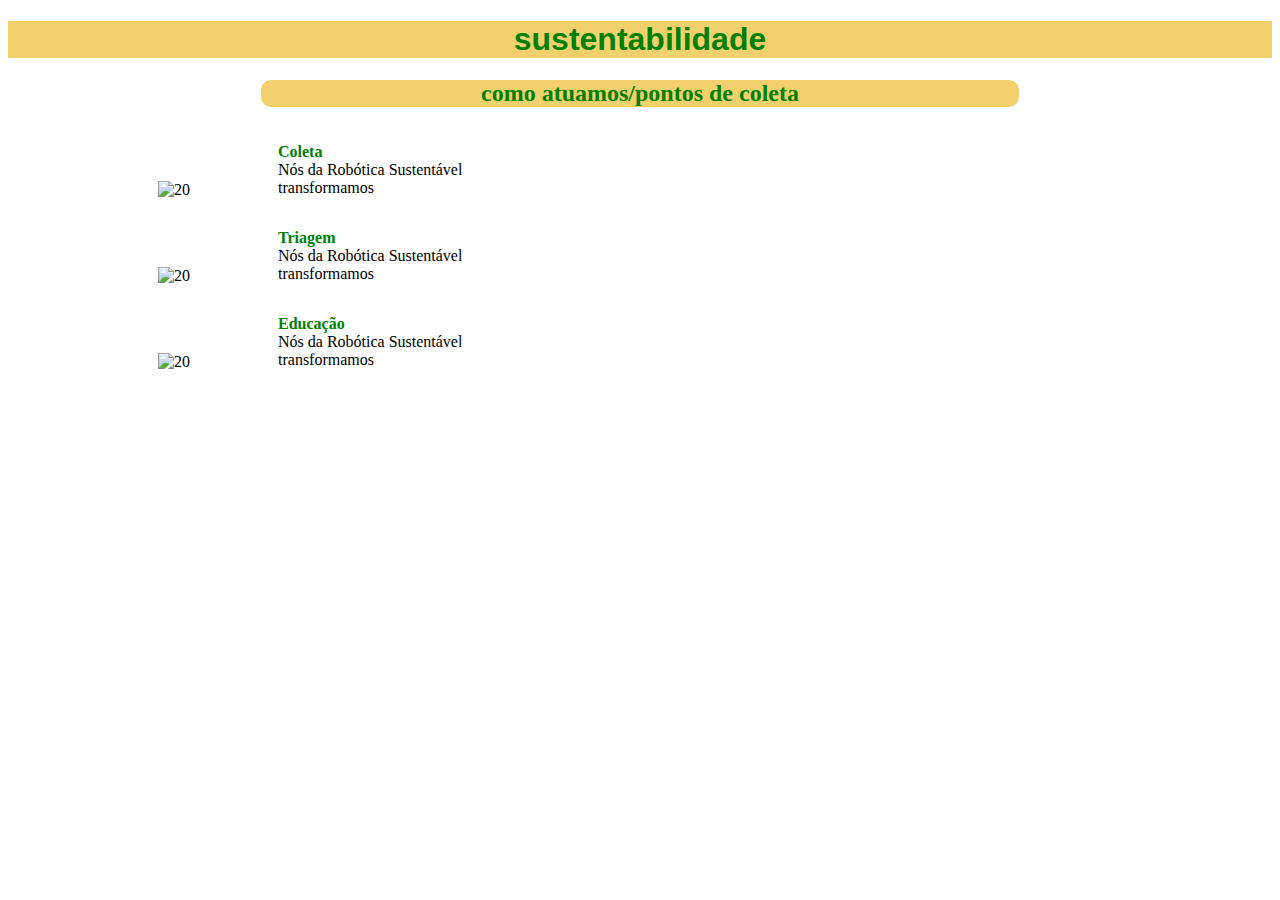
==== sustentabilidade.html @ 3610017d "sustentabilidade" ====
<!DOCTYPE html>
<html lang="pt">
<head>
    <meta charset="UTF-8">
    <meta http-equiv="X-UA-Compatible" content="IE=edge">
    <meta name="viewport" content="width=device-width, initial-scale=1.0">
    <title>Document</title>
    <style>
        .meu-estilo {
            background-color: rgb(242, 209, 109);
            text-align: center;
        }
    
        .meu-estilo h1 {
            color: green;
            font-family: Arial, sans-serif;
        }
    
        .meu-estilo p {
            color: green;
            font-family: Arial, sans-serif;
        }
        .meu-estilo h2 {
            color: green;
            font-family: Arial, sans-serif;
        }

        h2 {
            color: green;
            text-align: center;
            background-color:  rgb(242, 209, 109);
            border-radius: 10px;
            margin-left: 20%;
            margin-right: 20%;
        }
    </style>
    <style>
        img {
            margin-left: 150px;
            margin-top: 40px;
        }
        
        .container {
            display: flex;
            align-items: center;
        }
        
        .container p {
            margin-left: 20px;
        }
        
    </style>
</head>
<body>
    <div class="meu-estilo">
        <h1>sustentabilidade</h1>
    </div>
    <h2>como atuamos/pontos de coleta</h2>
    
    <div class="container">
        <img src="imgns/computador quebrado.png" alt="20" width="100">
        
        <div style="display: flex; flex-direction: column;">
            <p style="color: green; margin-bottom: 0;"><b>Coleta</b></p>
            <p style="margin-top: 0;">Nós da Robótica Sustentável<br>transformamos</p>
        </div>
    
    </div>

    <div class="container">
        <img src="imgns/reciclagem.png" alt="20" width="100">
       
        <div style="display: flex; flex-direction: column;">
        <p style="color:  green; margin-bottom: 0;"><b>Triagem</b></p>
        <p style="margin-top: 0;">Nós da Robótica Sustentável <br>
            transformamos</p>
        </div>
    </div>
    <div class="container">
        <img src="imgns/formação.png" alt="20" width="100">
        <div style="display: flex; flex-direction: column;">
        <p style="color: green; margin-bottom: 0;"><b>Educação</b></p>
        <p style="margin-top: 0;">Nós da Robótica Sustentável <br>
            transformamos</p>
        </div>
    </div>
   
    
    
</body>
</html>
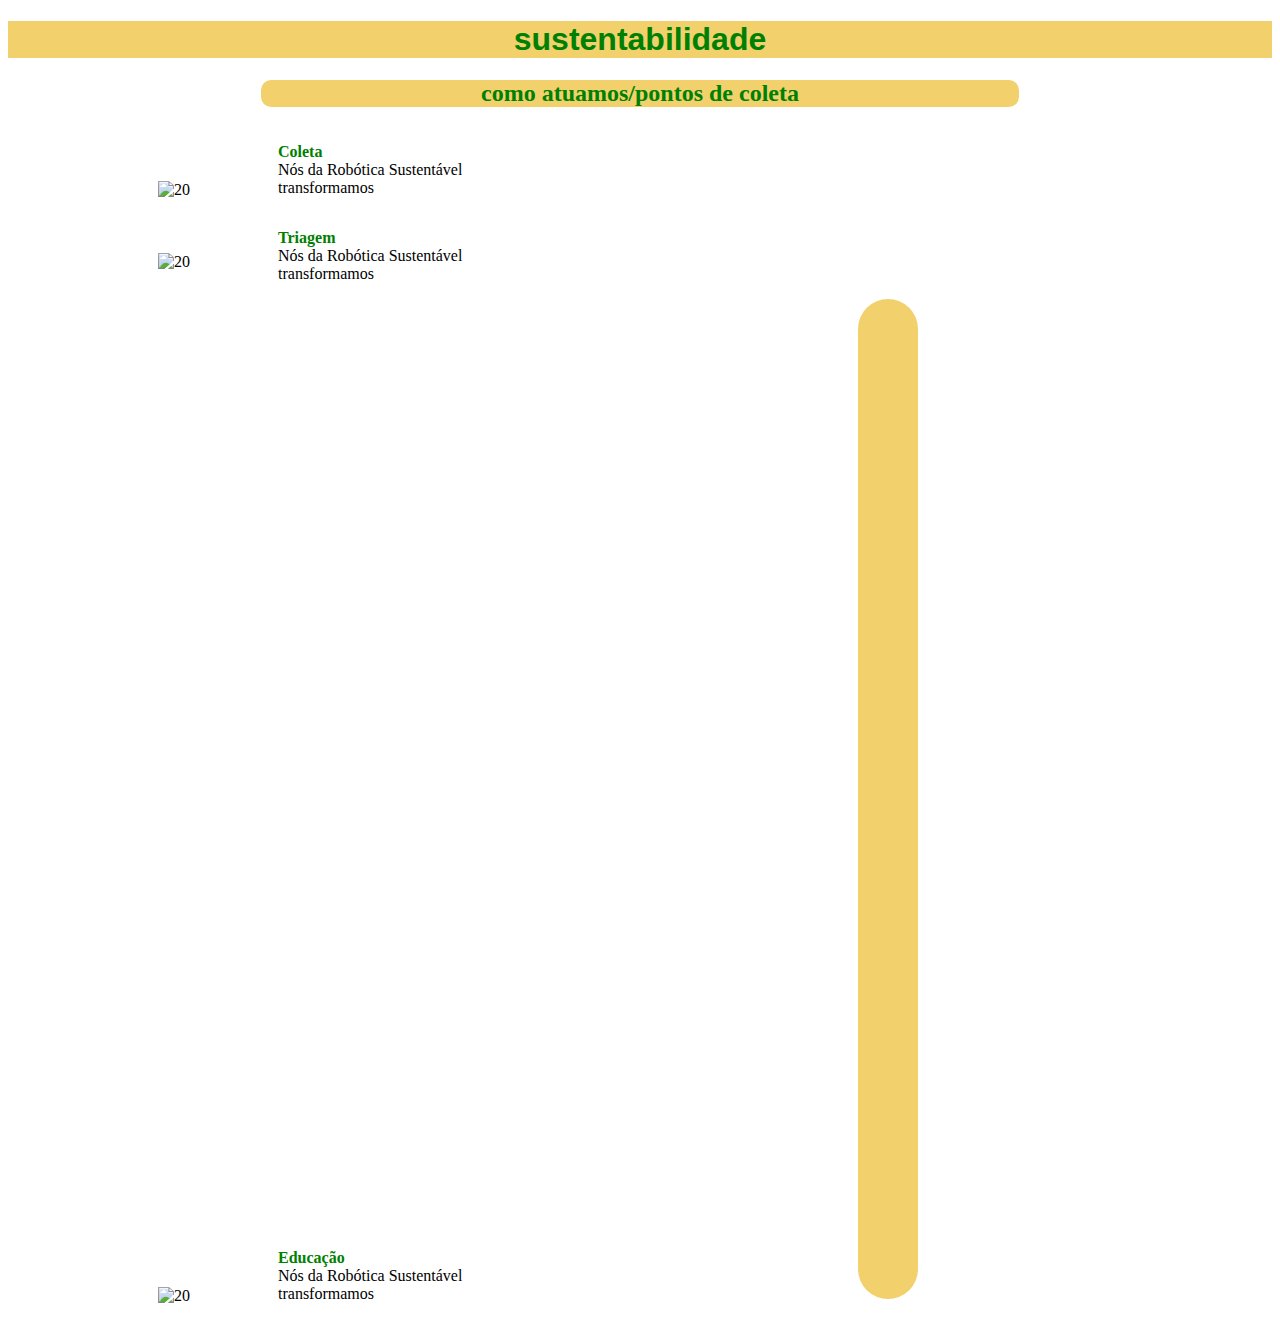
==== commit edc34ac2: "alinhando o nome triagem com a imaggem da lixeira" ====
--- a/sustentabilidade.html
+++ b/sustentabilidade.html
@@ -20,6 +20,7 @@
             color: green;
             font-family: Arial, sans-serif;
         }
+        
         .meu-estilo h2 {
             color: green;
             font-family: Arial, sans-serif;
@@ -33,8 +34,7 @@
             margin-left: 20%;
             margin-right: 20%;
         }
-    </style>
-    <style>
+        
         img {
             margin-left: 150px;
             margin-top: 40px;
@@ -49,6 +49,18 @@
             margin-left: 20px;
         }
         
+        .linha-vertical {
+            width: 60px;
+            height: 1000px;
+            border-radius: 30px;
+            background-color: rgb(242, 209, 109);
+            display: flex;
+            margin-left: 600px; /* Ajuste o valor conforme necessário */
+            margin-bottom: -10%;
+        }
+        .container-triagem {
+    align-items: flex-start;
+}
     </style>
 </head>
 <body>
@@ -64,28 +76,23 @@
             <p style="color: green; margin-bottom: 0;"><b>Coleta</b></p>
             <p style="margin-top: 0;">Nós da Robótica Sustentável<br>transformamos</p>
         </div>
-    
     </div>
 
-    <div class="container">
-        <img src="imgns/reciclagem.png" alt="20" width="100">
-       
-        <div style="display: flex; flex-direction: column;">
-        <p style="color:  green; margin-bottom: 0;"><b>Triagem</b></p>
-        <p style="margin-top: 0;">Nós da Robótica Sustentável <br>
-            transformamos</p>
-        </div>
+    <div class="container container-triagem">
+    <img src="imgns/reciclagem.png" alt="20" width="100">
+    <div style="display: flex; flex-direction: column;">
+        <p style="color: green; margin-bottom: 0;"><b>Triagem</b></p>
+        <p style="margin-top: 0;">Nós da Robótica Sustentável<br>transformamos</p>
+        <div class="linha-vertical"></div>  
     </div>
+</div>
+    
     <div class="container">
         <img src="imgns/formação.png" alt="20" width="100">
         <div style="display: flex; flex-direction: column;">
-        <p style="color: green; margin-bottom: 0;"><b>Educação</b></p>
-        <p style="margin-top: 0;">Nós da Robótica Sustentável <br>
-            transformamos</p>
+            <p style="color: green; margin-bottom: 0;"><b>Educação</b></p>
+            <p style="margin-top: 0;">Nós da Robótica Sustentável <br>transformamos</p>
         </div>
     </div>
-   
-    
-    
 </body>
-</html>+</html>
